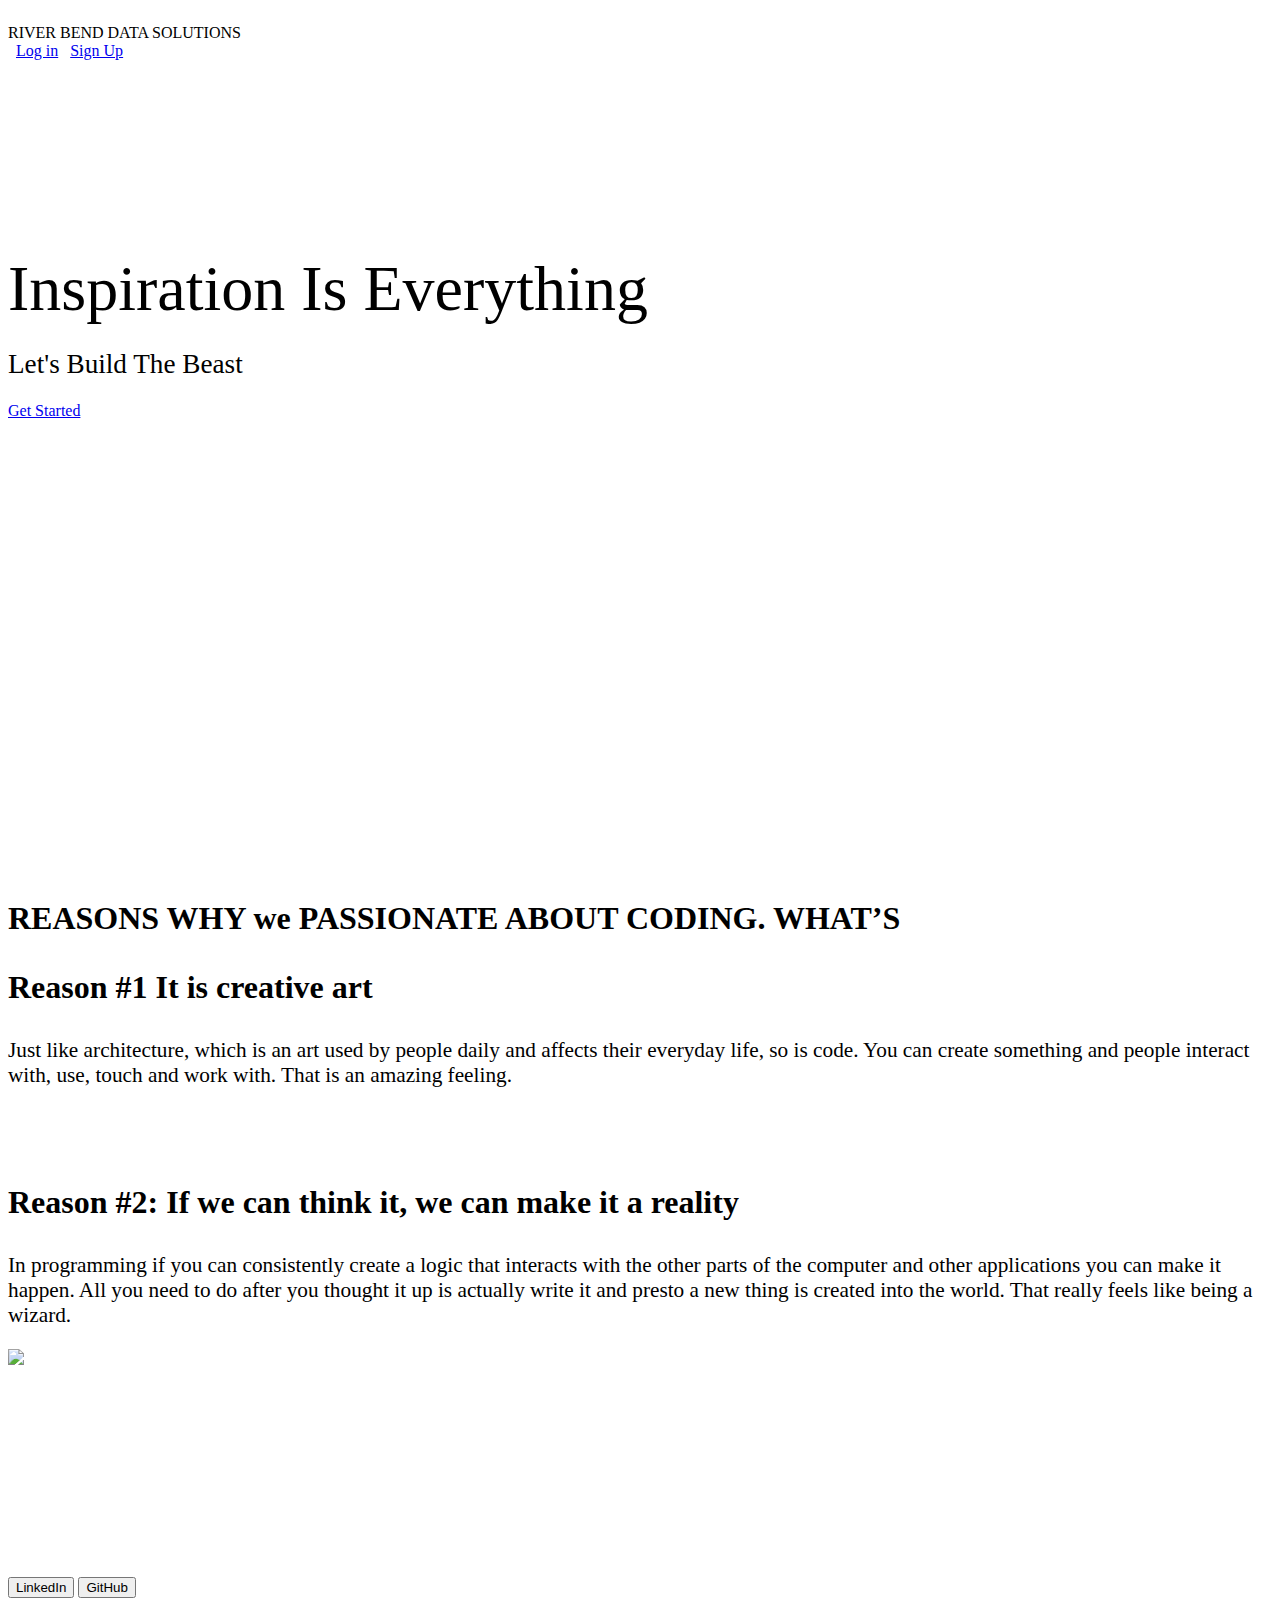
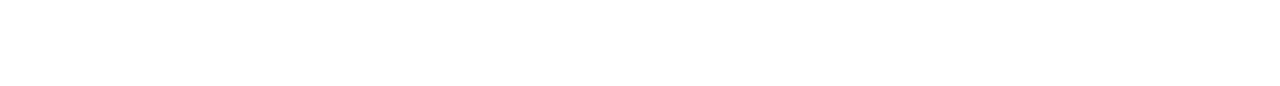
==== Homepage/index.html @ 7b25c399 "to check the problem" ====
<!DOCTYPE html>
<html>
  <head>
    <title>RBDS</title>
    <link rel="stylesheet" href="https://cdnjs.cloudflare.com/ajax/libs/semantic-ui/2.2.13/semantic.min.css">
    <!-- Add custom stylesheet here -->
    <link rel="stylesheet" href="./style.css">
  </head>
  <body>
  
    <!-- Write your html code here -->
    <div class='ui large top fixed hidden menu'>
        <div class='ui container'>
            
          <div class='right menu'>
            <div class='item'>
              <a href ="../Loginpage/index.html" class='ui primary button'>Log In</a>
            </div>
            <div class='item'>
              <a href="../Signpage/index.html"class='ui primary button'>Sign Up</a>
            </div>
          </div>
        </div>
      </div>
    
      <!-- Page Contents -->
      <div class='pusher'>
        <div class='ui inverted vertical masthead center aligned segment'>
            
          <div class='ui container'>
            <div class='ui large secondary inverted pointing menu'>
              <a class='toc item'>
                
                
              </a>
              <a class='active item'>RIVER BEND DATA SOLUTIONS</a>
              <div class='right item'>
                <a href="../Loginpage/index.html"class='ui inverted button'>Log in</a>
                <a  href="../Signpage/index.html"class='ui inverted button'>Sign Up</a>
              </div>
            </div>
          </div>
          <div class='ui text container'>
            <h1 class='ui inverted header'>
                Inspiration Is Everything
            </h1>
            <h2>Let's Build The Beast</h2>
            <a href="#coding">
            <div class='ui huge primary button'>
              Get Started
              <i class='right arrow icon'></i>
            </div></a>
          </div>
        </div>
        <div class='ui vertical stripe segment'id="coding">
          <div class='ui middle aligned stackable grid container'>
            <div class='row'>
              <div class='eight wide column'>
                <h3 class='ui header'> REASONS WHY we PASSIONATE ABOUT CODING. WHAT’S</h3>
                <h3>Reason #1  It is creative art</h3>
                <p>Just like architecture, which is an art used by people daily and affects their everyday life, so is code. You can create something and people interact with, use, touch and work with. That is an amazing feeling.</p>
                <h3>Reason #2: If we can think it, we can make it a reality</h3>
                <p>In programming if you can consistently create a logic that interacts with the other parts of the computer and other applications you can make it happen. All you need to do after you thought it up is actually write it and presto a new thing is created into the world. That really feels like being a wizard.</p>
                
              </div>
              <div class='six wide right floated column'>
                <img class='ui large bordered rounded image' src='https://unsplash.it/796'>
              </div>
            </div>
    
          </div>
        </div>
       

        <div class='ui inverted vertical footer segment'>
          <div class='ui container'>
                <div class="ui grid centered">
                    <a href="https://LinkedIn.com" target="_blank"><button class="ui linkedin button">
                      <i class="linkedin icon"></i>
                             LinkedIn
                                </button></a>
                    <a href="https://github.com" target="_blank"><button class="ui github button">
                         <i class="github icon"></i>
                              GitHub
                          </button></a>
                </div>          
            
          </div>
        </div>
      
    <script src="https://cdnjs.cloudflare.com/ajax/libs/jquery/3.2.1/jquery.min.js"></script>
    <script src="https://cdnjs.cloudflare.com/ajax/libs/semantic-ui/2.2.13/semantic.min.js"></script>
    <script src="mainpage.js"></script>
  </body>
</html>
---- Homepage/style.css ----
/* ui large top fixed hidden menu */


@font-face {
    font-family: 'Icons';
    src: url("https://semantic-ui.com/dist/themes/default/assets/fonts/icons.eot");
    src: url("https://semantic-ui.com/dist/themes/default/assets/fonts/icons.eot?#iefix") format('embedded-opentype'), url("https://semantic-ui.com/dist/themes/default/assets/fonts/icons.woff2") format('woff2'), url("https://semantic-ui.com/dist/themes/default/assets/fonts/icons.woff") format('woff'), url("https://semantic-ui.com/dist/themes/default/assets/fonts/icons.ttf") format('truetype'), url("https://semantic-ui.com/dist/themes/default/assets/fonts/icons.svg#icons") format('svg');
  }
  
  .hidden.menu {
    display: none;
  }
  
  .masthead.segment {
    min-height: 700px;
    padding: 1em 0em;
  }
  
  .masthead .logo.item img {
    margin-right: 1em;
  }
  
  .masthead .ui.menu .ui.button {
    margin-left: 0.5em;
  }
  
  .masthead h1.ui.header {
    margin-top: 3em;
    margin-bottom: 0em;
    font-size: 4em;
    font-weight: normal;
  }
  
  .masthead h2 {
    font-size: 1.7em;
    font-weight: normal;
  }
  
  .ui.vertical.stripe {
    padding: 8em 0em;
  }
  
  .ui.vertical.stripe h3 {
    font-size: 2em;
  }
  
  .ui.vertical.stripe .button + h3,
  .ui.vertical.stripe p + h3 {
    margin-top: 3em;
  }
  
  .ui.vertical.stripe .floated.image {
    clear: both;
  }
  
  .ui.vertical.stripe p {
    font-size: 1.33em;
  }
  
  .ui.vertical.stripe .horizontal.divider {
    margin: 3em 0em;
  }
  
  .quote.stripe.segment {
    padding: 0em;
  }
  
  .quote.stripe.segment .grid .column {
    padding-top: 5em;
    padding-bottom: 5em;
  }
  
  .footer.segment {
    padding: 5em 0em;
  }
  
  .secondary.pointing.menu .toc.item {
    display: none;
  }
  
  @media only screen and (max-width: 700px) {
    .ui.fixed.menu {
      display: none !important;
    }
    .secondary.pointing.menu .item,
    .secondary.pointing.menu .menu {
      display: none;
    }
    .secondary.pointing.menu .toc.item {
      display: block;
    }
    .masthead.segment {
      min-height: 350px;
    }
    .masthead h1.ui.header {
      font-size: 2em;
      margin-top: 1.5em;
    }
    .masthead h2 {
      margin-top: 0.5em;
      font-size: 1.5em;
    }
  }
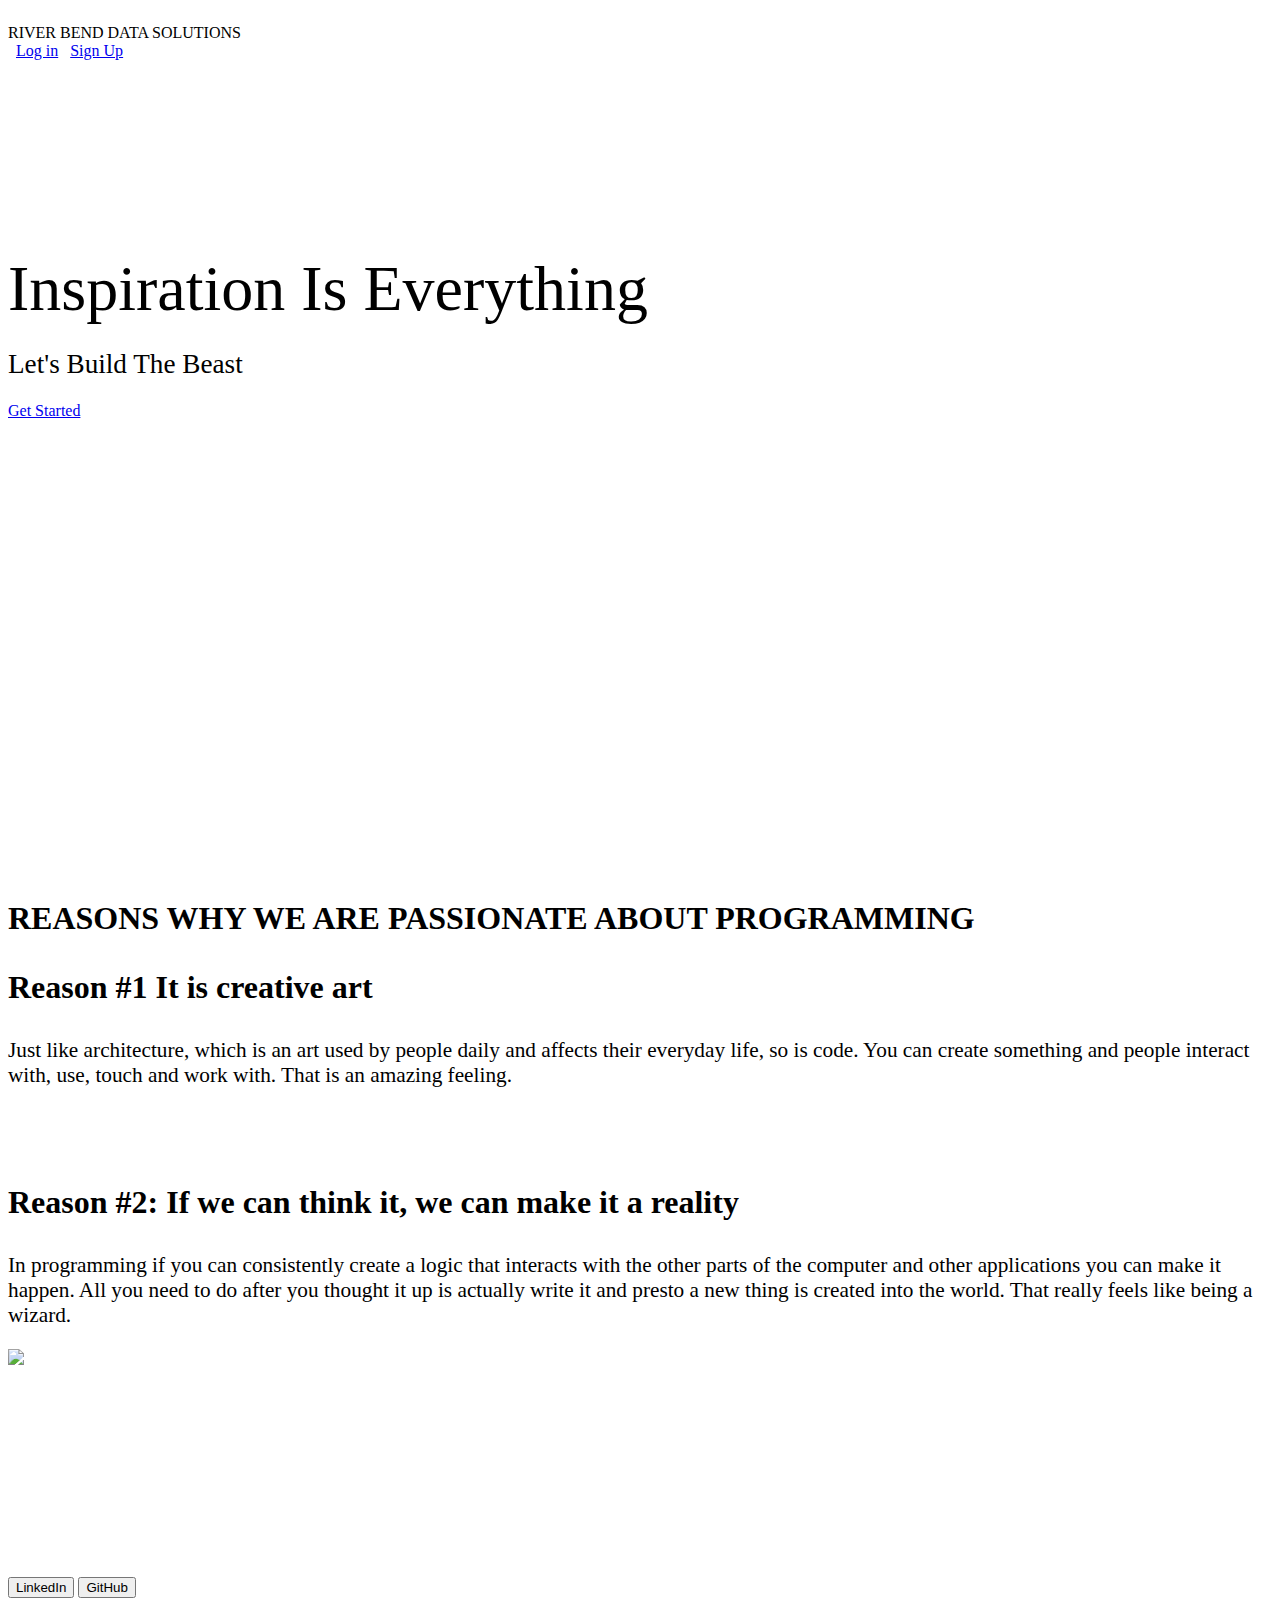
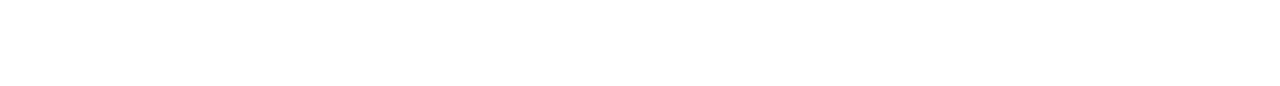
==== commit 125b1b56: "finally" ====
--- a/Homepage/index.html
+++ b/Homepage/index.html
@@ -56,7 +56,7 @@
           <div class='ui middle aligned stackable grid container'>
             <div class='row'>
               <div class='eight wide column'>
-                <h3 class='ui header'> REASONS WHY we PASSIONATE ABOUT CODING. WHAT’S</h3>
+                <h3 class='ui header'> REASONS WHY WE ARE PASSIONATE ABOUT PROGRAMMING</h3>
                 <h3>Reason #1  It is creative art</h3>
                 <p>Just like architecture, which is an art used by people daily and affects their everyday life, so is code. You can create something and people interact with, use, touch and work with. That is an amazing feeling.</p>
                 <h3>Reason #2: If we can think it, we can make it a reality</h3>
